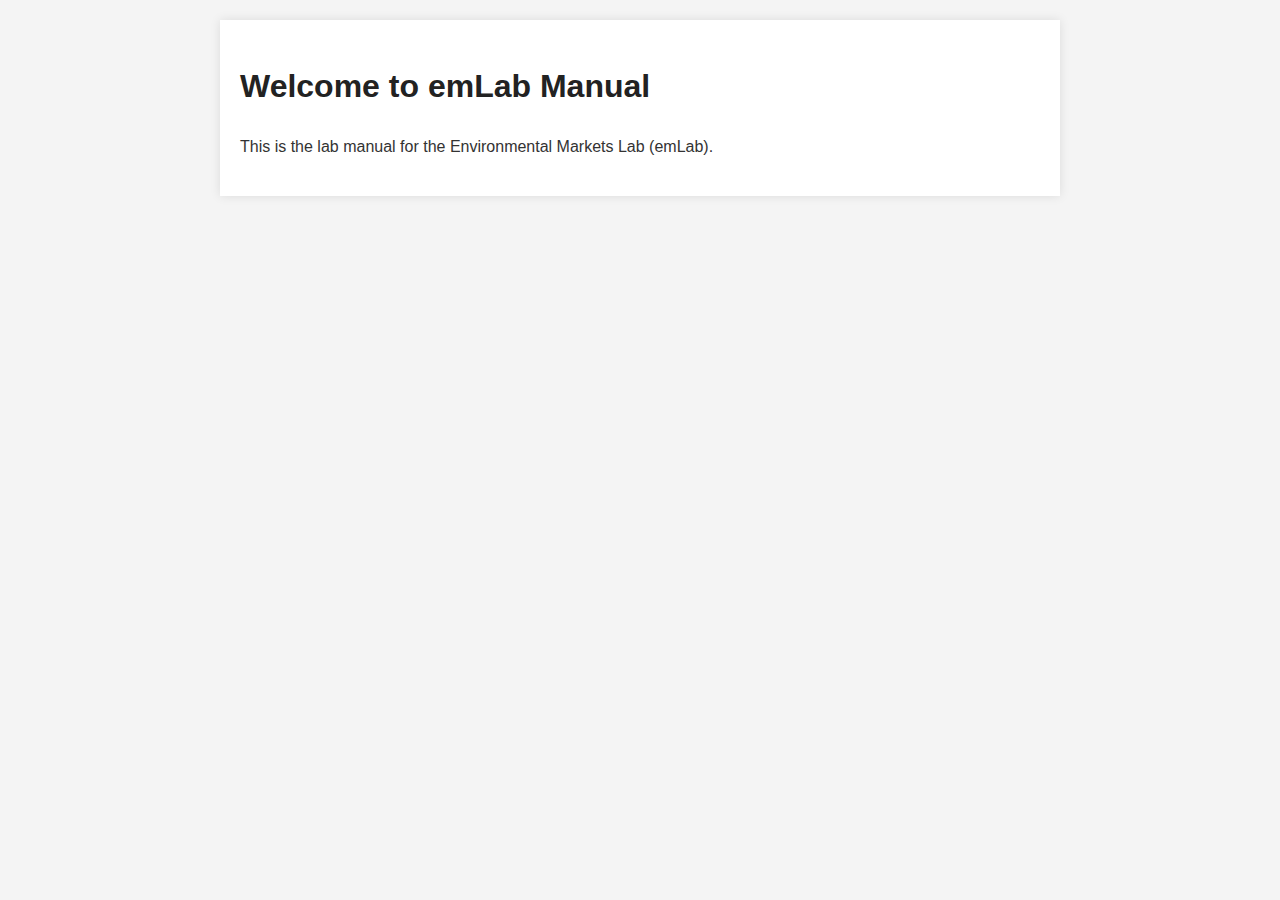
==== index.html @ 276c8f05 "Update and rename README.md to index.html" ====
<!DOCTYPE html>
<html lang="en">
<head>
  <meta charset="UTF-8">
  <meta name="viewport" content="width=device-width, initial-scale=1.0">
  <title>emLab Manual</title>
  <link rel="stylesheet" href="style.css">
</head>
<body>
  <div class="container">
    <!-- 页面内容 -->
    <h1>Welcome to emLab Manual</h1>
    <p>This is the lab manual for the Environmental Markets Lab (emLab).</p>
  </div>
</body>
</html>
---- style.css ----
/* style.css */
body {
  font-family: Arial, sans-serif;
  line-height: 1.6;
  margin: 20px;
  background-color: #f4f4f4;
  color: #333;
}

h1, h2, h3 {
  color: #222;
}

a {
  color: #007BFF;
  text-decoration: none;
}

a:hover {
  text-decoration: underline;
}

.container {
  max-width: 800px;
  margin: 0 auto;
  padding: 20px;
  background: #fff;
  box-shadow: 0 0 10px rgba(0, 0, 0, 0.1);
}
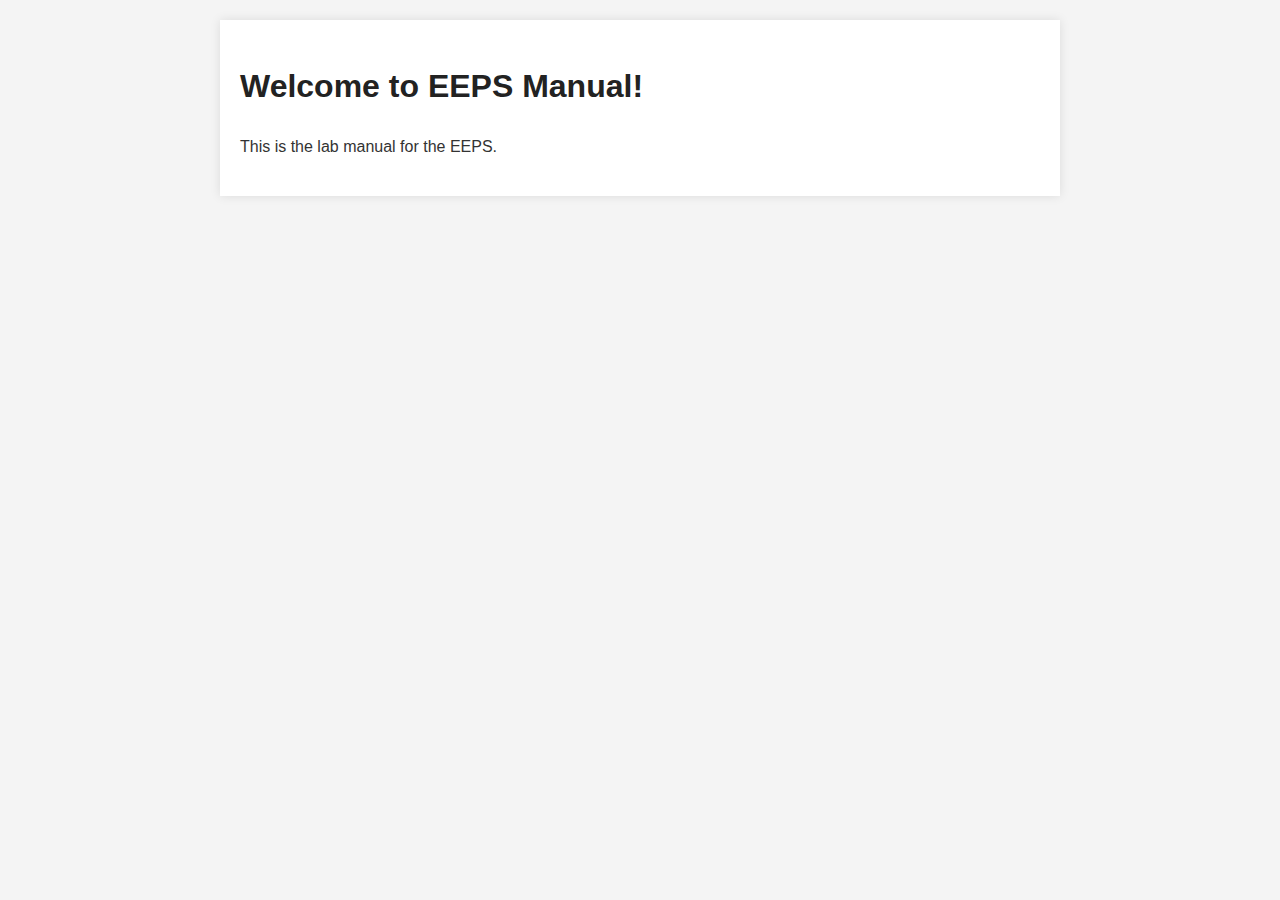
==== commit 1f4cbe5a: "Update index.html" ====
--- a/index.html
+++ b/index.html
@@ -9,8 +9,8 @@
 <body>
   <div class="container">
     <!-- 页面内容 -->
-    <h1>Welcome to emLab Manual</h1>
-    <p>This is the lab manual for the Environmental Markets Lab (emLab).</p>
+    <h1>Welcome to EEPS Manual!</h1>
+    <p>This is the lab manual for the EEPS.</p>
   </div>
 </body>
 </html>
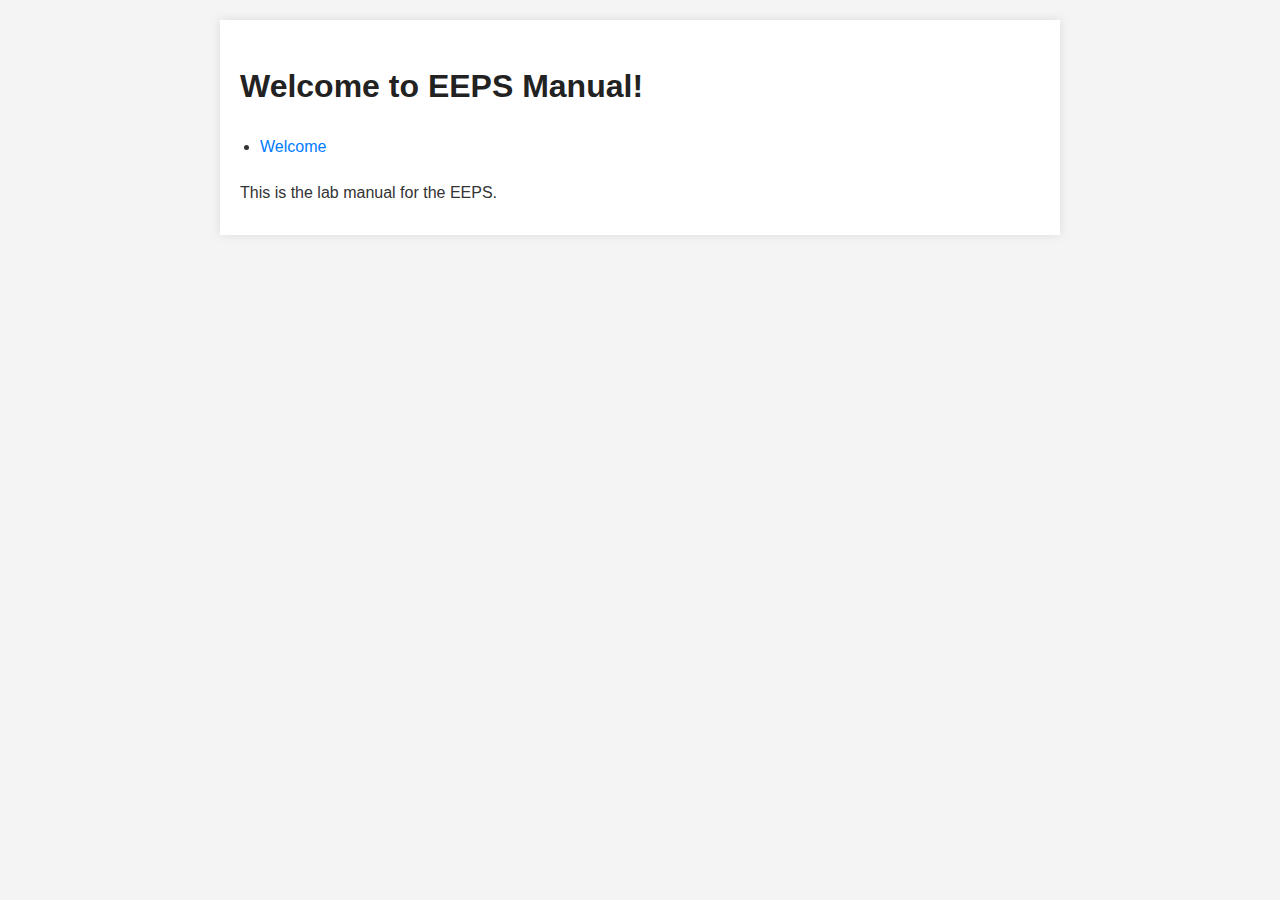
==== commit decd35ac: "Update index.html" ====
--- a/index.html
+++ b/index.html
@@ -3,13 +3,19 @@
 <head>
   <meta charset="UTF-8">
   <meta name="viewport" content="width=device-width, initial-scale=1.0">
-  <title>emLab Manual</title>
+  <title>EEPS Manual</title>
   <link rel="stylesheet" href="style.css">
 </head>
 <body>
   <div class="container">
     <!-- 页面内容 -->
     <h1>Welcome to EEPS Manual!</h1>
+    <nav>
+      <ul>
+        <li><a href="welcome/welcome.html">Welcome</a></li>
+        <!-- Add other links here -->
+      </ul>
+    </nav>
     <p>This is the lab manual for the EEPS.</p>
   </div>
 </body>
--- a/style.css
+++ b/style.css
@@ -7,7 +7,15 @@
   color: #333;
 }
 
-h1, h2, h3 {
+.container {
+  max-width: 800px;
+  margin: 0 auto;
+  padding: 20px;
+  background: #fff;
+  box-shadow: 0 0 10px rgba(0, 0, 0, 0.1);
+}
+
+h1, h2 {
   color: #222;
 }
 
@@ -20,10 +28,15 @@
   text-decoration: underline;
 }
 
-.container {
-  max-width: 800px;
-  margin: 0 auto;
-  padding: 20px;
-  background: #fff;
-  box-shadow: 0 0 10px rgba(0, 0, 0, 0.1);
+ul {
+  margin: 20px 0;
+  padding-left: 20px;
 }
+
+li {
+  margin-bottom: 10px;
+}
+
+p {
+  margin: 10px 0;
+}
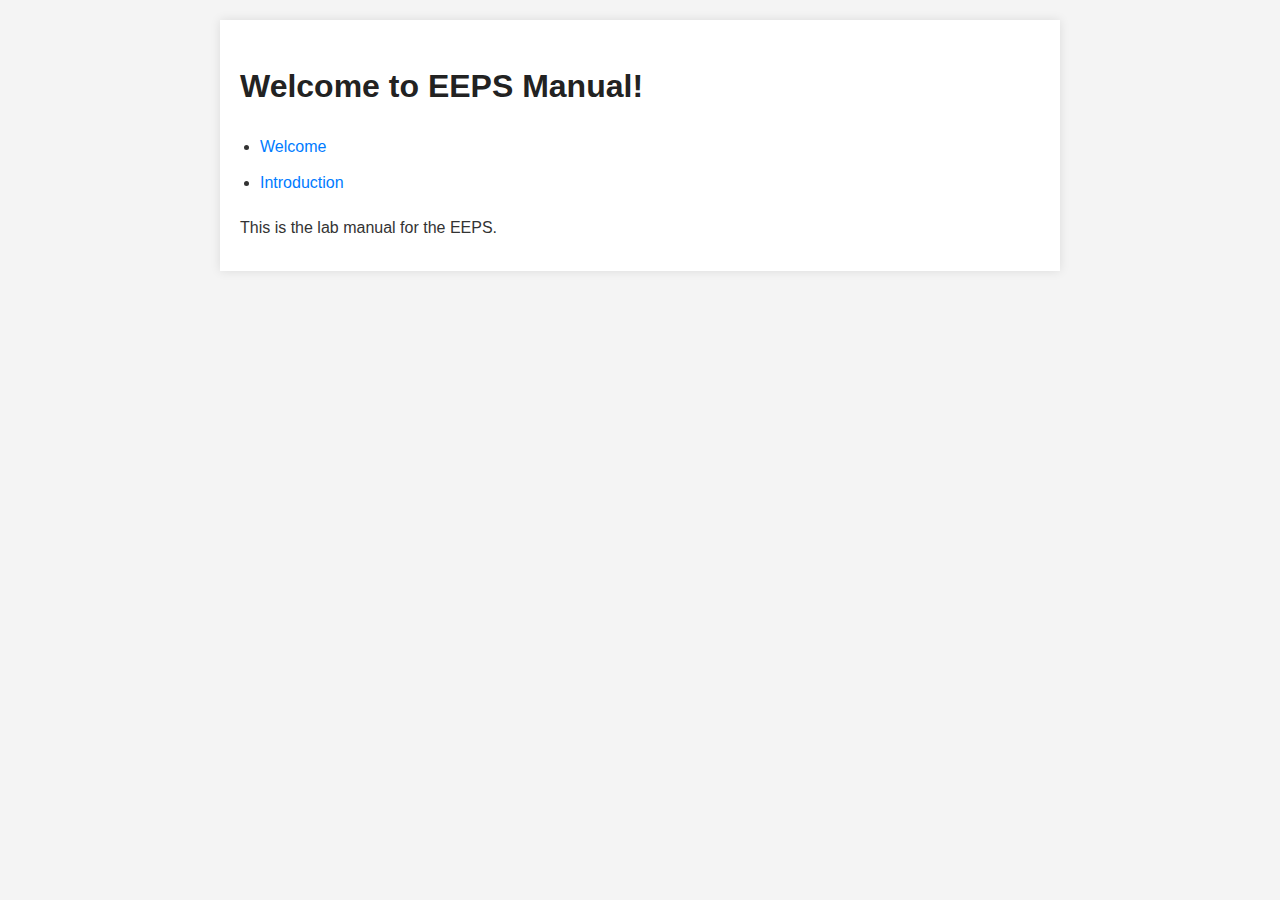
==== commit 77c55bf2: "Update index.html" ====
--- a/index.html
+++ b/index.html
@@ -13,6 +13,7 @@
     <nav>
       <ul>
         <li><a href="welcome/welcome.html">Welcome</a></li>
+        <li><a href="introduction/intro.html">Introduction</a></li>
         <!-- Add other links here -->
       </ul>
     </nav>
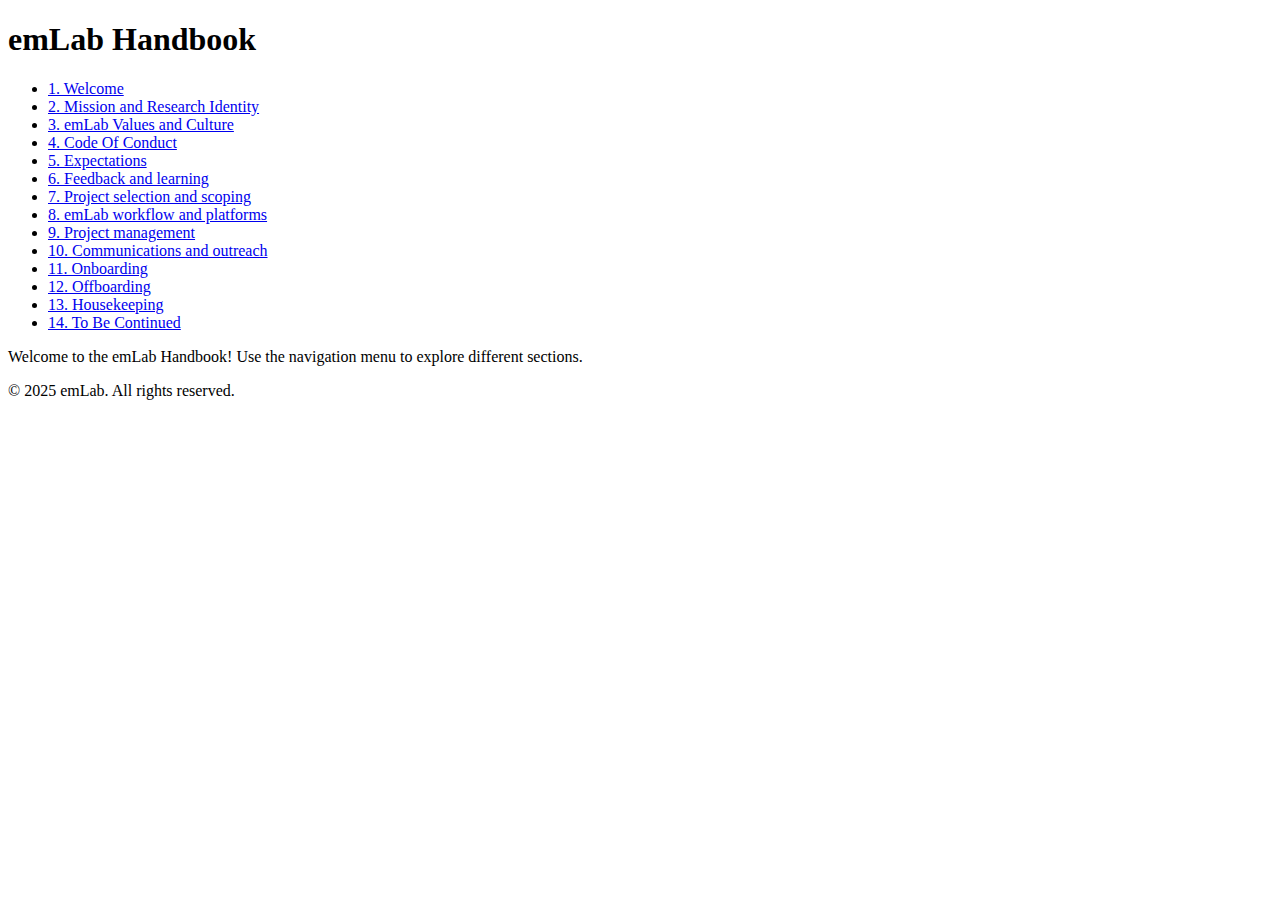
==== commit b58477ec: "基本格式version_1上传test" ====
--- a/index.html
+++ b/index.html
@@ -1,23 +1,38 @@
 <!DOCTYPE html>
 <html lang="en">
 <head>
-  <meta charset="UTF-8">
-  <meta name="viewport" content="width=device-width, initial-scale=1.0">
-  <title>EEPS Manual</title>
-  <link rel="stylesheet" href="style.css">
+    <meta charset="UTF-8">
+    <meta name="viewport" content="width=device-width, initial-scale=1.0">
+    <title>emLab Handbook</title>
+    <link rel="stylesheet" href="css/styles.css">
 </head>
 <body>
-  <div class="container">
-    <!-- 页面内容 -->
-    <h1>Welcome to EEPS Manual!</h1>
+    <header>
+        <h1>emLab Handbook</h1>
+    </header>
     <nav>
-      <ul>
-        <li><a href="welcome/welcome.html">Welcome</a></li>
-        <li><a href="introduction/intro.html">Introduction</a></li>
-        <!-- Add other links here -->
-      </ul>
+        <ul id="table-of-contents">
+            <li><a href="docs/01-welcome.md">1. Welcome</a></li>
+            <li><a href="docs/02-mission.md">2. Mission and Research Identity</a></li>
+            <li><a href="docs/03-values-and-culture.md">3. emLab Values and Culture</a></li>
+            <li><a href="docs/04-code.md">4. Code Of Conduct</a></li>
+            <li><a href="docs/05-expectations.md">5. Expectations</a></li>
+            <li><a href="docs/06-feedback.md">6. Feedback and learning</a></li>
+            <li><a href="docs/07-project-selectionproject-selection.md">7. Project selection and scoping</a></li>
+            <li><a href="docs/08-workflow.md">8. emLab workflow and platforms</a></li>
+            <li><a href="docs/09-project-management.md">9. Project management</a></li>
+            <li><a href="docs/10-communication.md">10. Communications and outreach</a></li>
+            <li><a href="docs/11-onboarding.md">11. Onboarding</a></li>
+            <li><a href="docs/12-offboarding.md">12. Offboarding            </a></li>
+            <li><a href="docs/13-housekeeping.md">13. Housekeeping</a></li>
+            <li><a href="docs/14-to-be-continued.md">14. To Be Continued</a></li>
+        </ul>
     </nav>
-    <p>This is the lab manual for the EEPS.</p>
-  </div>
+    <main>
+        <p>Welcome to the emLab Handbook! Use the navigation menu to explore different sections.</p>
+    </main>
+    <footer>
+        <p>&copy; 2025 emLab. All rights reserved.</p>
+    </footer>
 </body>
 </html>
